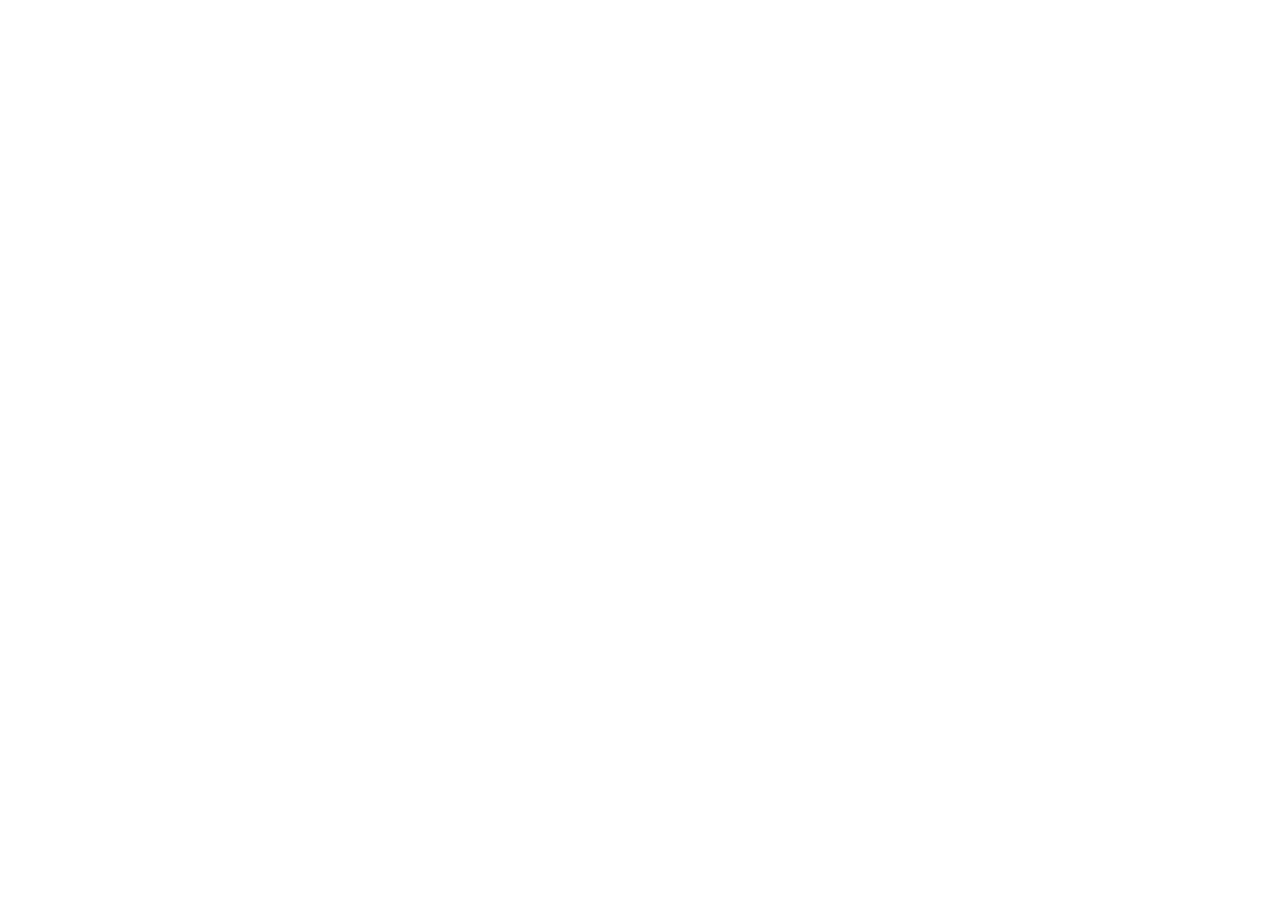
==== index.html @ 9bf7e59c "index renamed munyi_generator.html renamed to index.html" ====
<!DOCTYPE html>
<html lang="hu">
  <head>
    <meta charset="UTF-8" />
    <meta name="viewport" content="width=device-width, initial-scale=1.0" />
    <title>Teljesítési, munyi generátor</title>
    <link rel="stylesheet" href="./formazas.css" />
    <link rel="stylesheet" href="teljesitesigazolas.css" />
    <link rel="stylesheet" media="print" href="printer.css" />
    <link rel="stylesheet" href="orarend.css" />
    <link rel="stylesheet" href="./sablonok/munyiTemplate.css" />
    <script src="./globalFunctions.js"></script>
    <script src="script.js" defer></script>
  </head>
  <body>
   
    
    <div id="root"></div>
  </body>
</html>
---- formazas.css ----
/*
    altalanos formázas
*/
.sorkizart{
    text-align: justify;
}
.jobbra-zart{
    text-align: right;
}

nav{
    width: 100%;
}

.onlyToPrint{
    visibility: hidden;
}

#main-menu{
    width: 100%;
    display: flex;
    flex-direction: row;
    flex-wrap: nowrap;
    justify-content: space-around;
    list-style-type: none; 
    background-color: lightslategray;
    padding: 5pt;
    box-shadow: -1px -1px 3px 1px rgb(53, 24, 78);
    border-radius: 10px;
}

#main-menu li{
    font-size: 16pt;
    padding:2pt;
}

#main-menu li:hover,#main-menu li:active{
    color:white;
    text-shadow: 1px 1px 4px 4px black;

}

#main-menu > li > span{
    font-size: 45pt;
    
   }

#basic-date-form{
    display: flex;
    flex-direction: column;
   }

.adatHiany{
    background-color: rgb(255, 127, 127);
}

.inactive{
    opacity: .3;
    cursor: not-allowed;
}

.deAcivated{
    opacity: .3;
}


#teljesitesi-igazolasok h3{
    background-color: rgb(175, 150, 196);
}

.szabad-ora-select{width:6rem;}
#szabad-ora-form p{
    font-size:9pt;
    
}
.szabad-ora-szama-input{
    width:2rem;
}
.sor.onlyToPrint{
    display:none;
}
.szabad-ora-lista{
    font-size: 8pt;
    font-weight: normal;

}
.szabad-ora-lista.sor{
    position: relative;
}

.szabad-ora-lista span{
    font-weight: bolder;

}
.orarend-statisztikak.onlyToPrint{
    display: none;
}
.szabad-ora-lista-item-tartalom{
    height: 36pt;
    overflow: hidden;
}
.delete-x-button{
    display: block;
    opacity: .5;
    margin-top: -10pt;
    background-color: red;
    color: white;
    box-shadow: 0 0 1px 1px rgb(244, 110, 110);
    border-radius: 15px;
    border: 0 solid black;
    transition: all 300ms ease-out;
}

.delete-x-button:active,.delete-x-button:hover{
    background-color: white;
    color: red;
    opacity: 1;
}


#print-menu h3{
    background-color: rgb(102, 238, 147);
}
#list-of-documents-to-print-ul{
    border: 1px solid rgb(49, 103, 67);
    
    border-radius: 15px;
    padding:5pt;
}

#list-of-documents-to-print-ul li,.document-to-print-li{
    background-color: rgb(102, 238, 147);
    padding: 4pt;
    border-radius: 15px;
    margin-bottom: 3pt;
}
.document-to-print-li::marker{
    color:rgba(0,0,0,0);
}

.border-1pt-solid-black{
    border: 1pt solid black;
}

#statikus-fejlec header{
    filter: blur(5px);
}
---- teljesitesigazolas.css ----
/*
    teljesitesIgazolás
*/
/*
.teljesitesIgazolas-sablon {
  margin: 5% 6.7%;
  width: 80%;
  aspect-ratio: 1.4;
}
*/
.teljesitesIgazolas-sablon{
  margin: 0;   
  padding: 1.5cm 2cm 1.5cm 2cm;
  /*transform: rotate(-90deg);*/
  width: 205mm;
  height: 295mm;
  aspect-ratio: auto;
}

.teljesitesigazolas-h1 {
  text-align: center;
  font-family: "Times New Roman", Times, serif;
  font-size: 14pt;
}

.teljesitesigazolas-h2 {
  text-align: center;
  font-family: "Times New Roman", Times, serif;
  font-size: 12pt;
}
#teljesitett-datumok p{
  margin: 10px 0px;
}

.intezmeny-altal-kitoltendo {
  width: 100%;
  height: 12%;
  border: 1px solid black;
  border-collapse: collapse;
  text-align: center;
}
.intezmeny-altal-kitoltendo td {
  border: 1px solid black;
  padding: 2pt;
}
.intezmeny-altal-kitoltendo-ures-td {
  height: 100px;
}
---- printer.css ----
#notToPrint,.notToPrint{
    display: none !important;
}

.onlyToPrint{
    visibility: visible;
}

.sor.onlyToPrint{
    display:flex;
}

.teljesitesIgazolas-sablon{
    margin: 0;   
    padding: 1.5cm 2cm 1.5cm 2cm;
    transform: rotate(-90deg);
    width: 205mm;
    height: 292mm;
    aspect-ratio: auto;
  }

.teljesitesigazolas-h1{
    
    text-align: center;
    font-family: 'Times New Roman', Times, serif;
    font-size: 14pt;
}

.teljesitesigazolas-h2{
    text-align: center;
    font-family: 'Times New Roman', Times, serif;
    font-size: 12pt;  
}


.intezmeny-altal-kitoltendo{
    width:100%;
    height: 12%;
    border: 1px solid black;
    border-collapse: collapse;
    text-align: center;
}
.intezmeny-altal-kitoltendo td{
    border: 1px solid black;
    padding: 2pt;
}
.intezmeny-altal-kitoltendo-ures-td{
    height: 100px;
}
.oldal-tores{
    break-after: page;
}

@page {
    margin: 0;
     /* 
     álló:
    size: A4 portrait;
   fekvő:
        size: landscape;
    */

    size: landscape;
}

.orarend-statisztikak.onlyToPrint{
    display: block;
}
.upper-margin{
    height: 1.5cm;
    border: none;
}

.orarend-print{
    height: 210mm;
    width: 297mm;
    padding: 1.5cm 2cm 1.5cm 2cm;
}
---- orarend.css ----
*{
    box-sizing: border-box;
    -webkit-print-color-adjust: exact;
    print-color-adjust: exact;
}

.rotate-print{
    margin: 1.5cm 2cm 1.5cm 2cm;
    width: 100%;
    height: 100%;
}
.orarend-header{
    display: flex;
    flex-direction: row;
    flex-wrap: wrap;
    justify-content: space-between;
}

#orarend-header-h1, .orarend-header-h1{
    width:75%;
    display: inline-block;
    font-family: Arial, Helvetica, sans-serif;
    font-size: 14pt;
    font-weight: bold;
}
#orarend-dolgozo-nev{
    margin-bottom: 2pt;
    
}

.orarend-honapnev{
    width: 150px;
    border: 1.5px solid black;
    text-align: center;
    font-weight: normal;
    padding: 1.5pt;
    font-size: 12pt;

}

.orarend-tanev{

display: inline-block;
font-family: Arial, Helvetica, sans-serif;
font-size: 11pt;
font-weight: bolder;
text-align: center;
}

#orarend-het-statisztikaval{
    display: flex;
    flex-direction: row;
    align-items: flex-end;
}

#napi-oraszam{
    text-align: left;
    border-right-width: 0;
}

#heti-oraszam{
    text-align: center;
    border-left-width: 0;
}

.orarend-statisztikak{
    text-align: center;
    min-height: 51pt;
    border: 1.5px solid black;
    padding: 1pt 1pt; 
    font-family: Arial, Helvetica, sans-serif;
    width: 75px;
}


#teljes-het{
    display: flex;
    flex-direction: row;
    flex-wrap: nowrap;

}

.het-napja {
  /*display: inline-block;*/
  display: flex;
  flex-direction: column;
  width: 100%;
  font-family: Arial, Helvetica, sans-serif;
  font-weight: bold;
  border-top: 1.5px solid black;
  border-bottom: 1.5px solid black;
  border-left: 1.5px solid black;
  font-size: 12pt;
  text-align: center;
}

.het-napja:last-of-type{
    border-right: 1.5px solid black;  
}

.het-napja-fejlec {
  background-color: rgb(194, 214, 155);
  padding-top: 5pt;
  display: block;
}

.idopont-fejlec {
  background-color: rgb(198, 217, 240);
  font-weight: normal;

}

.helyszin-fejlec {
  background-color: rgb(255, 255, 153);
  font-weight: normal;
  
}

.sor{
    display: flex;
    flex-direction: row;
    flex-wrap: nowrap;
    justify-content: space-between;
    width: 100%;
    border-top: 1.5px solid black;
}
.idopont-oszlop {
  display: block;
  width: 40%;
  border-right: 1.5px solid black;
  /*line-height: 49.5pt;*/
}

.idopont-oszlop input{
    width: 40px;
}

.helyszin-oszlop {
  display: block;
  width: 60%;
}

.helyszin-oszlop input{
    width: 100%;
  }

.helyszin-oszlop input[type="checkbox"] {
    width: 10px;
    margin-left:0;
  }

.orarend-adat{
    font-size: 9pt;
    font-weight: normal;
    min-height: 49.5pt;
    padding: 3pt 0;
    
}

.orarend-utazas-jarmu{
    font-family: Arial, Helvetica, sans-serif;
    font-size: 11pt;
    font-weight: bold;
    text-align: center;
    margin: 0;
    padding-top: 5pt;
    padding-bottom: 1pt;
    border-left: 1.5px solid black;
    border-right: 1.5px solid black;
}
.orarend-utazas-sor{
    display: flex;
    flex-direction: row;
    flex-wrap: nowrap;
    justify-content: space-between;
    width: 100%;
    border: 1.5px solid black;
}

.utazas-honnan-hova{
    width: 100%;
    text-align: center;
    border-right: 1.5px solid black;
    font-family: Arial, Helvetica, sans-serif;
    font-size: 9pt;
    font-weight: bold;
    padding-top: 3pt;
    height: 33pt;
}

.utazas-honnan-hova:last-of-type{
    border-right: 0 solid black;
}
.orarend-lablec{
    display: flex;
    flex-direction: row;
    flex-wrap: nowrap;
    justify-content: space-between;
    align-items:stretch;
    font-family: Arial, Helvetica, sans-serif;
}
.alairasok{
    display: flex;
    flex-direction: row;
    flex-wrap: nowrap;
    justify-content:center ;
    width: 70%;
}
.orarend-keltezes{
    text-align: left;
    padding-left: 75px;
    margin-top: 12pt; 

}


.orarend-utazas-select{
    align-self: flex-end;
    border-radius: 3px;
    background-color: rgb(126, 90, 212);
    color: white;
    width:100%;
    padding:2pt;
}

.orarend-alairas{
    margin-top: 40pt;
    border-top: 1.5px dotted black;
    padding-top: 3pt;
    width: 8rem;
    text-align: center;
}

#orarend-alairas-igazgato{
    width: 15rem;
}

.orarend-pecset-helye{
    font-size: 9.5pt;
    margin-top: 40pt;
    width: 6rem;
    text-align: center;
}

#orarend-valtozasainak-mentese{
    display: block;
    background-color: rgb(38, 128, 0);
    color: white;
    border-radius: 20px;
    padding:3pt;
}

#orarend-valtozasainak-mentese:hover,#orarend-valtozasainak-mentese:active{
    background-color: greenyellow;
    color: darkgreen;
}
---- sablonok/munyiTemplate.css ----
*{box-sizing: border-box;}



.centered{
    text-align: center;
}
.bolder{
    font-weight: bolder;
}

.width-50{
    width: 50%;
}
.width-100{
    width: 100%;
}
.undrin{
    border-bottom: 1pt solid black;
}
.right-border{
    border-right: 1pt solid black;
}
.left-border{
    border-left: 1pt solid black;
}

.grey-background{
    background-color: rgb(217, 217, 217);
}

#munyi-container-nyomtatni{
    margin: 19mm 18mm;
    
}

#munyi-container{
    font-family:  Calibri, 'Trebuchet MS', sans-serif;
    font-size: 10pt;
    
    width: 261mm;
}

#munyi-container header{
    border-bottom: 1pt;
    padding:4pt;

}
.narancsfejlec {
    background-color: rgb(255,229,153);
    font-weight: bolder;
    border-top: 1pt solid black;
    height: 30px;

}
#nev-honap-nap-3sor{
    display: flex;

}

#nevek-honap-leNemKotott{
    width:70%;
}

#nev-box{
    display: inline-block;
    width:10%;
    padding:4pt 5pt;
    border-right: 1pt solid black;
    font-size: 11pt;
   
}
#nev-sor{
    width:89%;
    display:inline-block;
    padding: 4pt 1pt;
    font-size: 11pt;
}
#feher-sor-nagyobb-resze{
    border-top: 1pt solid black;
}

#nevek-honap-leNemKotott-Evhonap{
    display: inline-block;
    width: 61.668%;
    
}
#nevek-honap-leNemKotott-leNemKotott{
    display: inline-block;
    width: 37.5%;
    font-size:8pt;
    border-left: 1pt solid black;
}

#sokAproCellas-fejlec-nagyobb-resze{
    display: flex;
    flex-direction: row;
    font-size: 8pt;
    font-weight: bolder;
    text-align: center;
    align-items: stretch;
    
}
/*22 sor*/
.kis-cellak{
    border-top: 1pt solid black;
    border-right: 1pt solid black;
    display: flex;
    align-items: center;
    justify-content: center;
}

.cella-1{
    width:3.2%;

}
.cella-2{
    width:3.9%;
}
.cella-3{
    width:4.6%;
}

.cella-4{
    width:7.1%;
}
.cella-5{
    width:3.2%;
}
.cella-6{
    width:3%;
}
.cella-7{
    width:3.1%;
}
.cella-8{
    width:3.2%;
}
.cella-9{
    width:3.1%;
}
.cella-10{
    width:3.2%;
}
.cella-11{
    width:3.1%;
}
.cella-12{
    width:3.2%;
}
.cella-13{
    width:18.5%;
}
.cella-14{
    width:5.5%;
}
.cella-15{
    width:4%;
}
.cella-16{
    width:4%;
}
.cella-17{
    width:4%;
}
.cella-18{
    width:4%;
}
.cella-19{
    width:4.1%;
}
.cella-20{
    width:4%;
}
.cella-21{
    width:4%;
}
.cella-22{
    width:4%;
}
#sokAproCellas-fejlec-nagyobb-resze .kis-cellak:last-of-type{
    border-right: 0 solid red;
}

#munkaido-kezd-veg{
    width: 8.5%;
    display: flex;
    flex-direction: row;
    flex-wrap: wrap;
}


#szakertoiNap-alairas{
    display:flex;
    flex-direction: column;
    width: 30%;
}

#munyi-fejlec-sarga-sor{
    width:100%;
    
    display: flex;
    align-items: stretch;
    border-bottom: 1pt solid black;
}
.munyi-fejlec-vege-cella-1{
    width:14.4%;

}
.munyi-fejlec-vege-cella-2{
    width:21.5%;

}
.munyi-fejlec-vege-cella-3{
    width:64%;

}
#negyven-ora-per-21{
    font-size: 9pt;
}

#munyi-fejlec-feher-sor{
    display: flex;
    height: 100%;
    align-items: stretch;
    font-weight: bolder;
    font-size: 7.5pt; 
}

#szakertoi-nap{
    padding-top: 11pt;
}
#munyi-fejlec-feher-sor-alairas{
    font-size: 8pt;
    line-height: 54px;
}

.munyi-sor-dinamikus{
    display: flex;
    flex: row;
    height: 17pt;
    text-align: center;
    font-size: 8pt;
    line-height: 17pt;
}

.dinamikus-sor-eleje{
    width: 70%;
    display: flex;
    flex-direction: row;
}
.dinamikus-sor-vege{
    display: flex;
    flex-direction: row;
    width:30%;
    border-top: 1pt solid black;
    border-left: 1pt solid black;
}

.munyi-sor-dinamikus .kis-cellak:last-of-type{
    border-right: 0 solid red;
}

.munyi-sor-dinamikus .cella-13{
    justify-content: left;
}

#kozepes-feher-zaro-sor{
    display: flex;
    flex-direction: row;
    flex-wrap: nowrap;
    width:194mm;
    height: 25px;
    border: 1pt solid black;
    border-top: 0pt solid rgba(255, 0, 0, 0);
    font-family:  Calibri, 'Trebuchet MS', sans-serif;
    font-size: 8pt;
    font-weight: bold;
    text-align: center;
    line-height: 25px;
}
.kozepes-feher-zaro-sor-cella-1{
    width:34.2mm;
    border-right: 1pt solid black;
    text-align: right;
    padding-right: 1pt;
}
.kozepes-feher-zaro-sor-cella-2{
    width:45.7mm;
    border-right: 1pt solid black;
}
.kozepes-feher-zaro-sor-cella-3{
    width:33.8mm;
    border-right: 1pt solid black;
}
.kozepes-feher-zaro-sor-cella-4{
    width:10mm;
    border-right: 1pt solid black;
}
.kozepes-feher-zaro-sor-cella-5{
    width:58.9mm;
    border-right: 1pt solid black;
}
.kozepes-feher-zaro-sor-cella-6{
    width:9mm;
    
}


#osszesen-sor{
    display: flex;
    flex-direction: row;
    flex-wrap: nowrap;
    background-color: rgb(255,229,153);
    width:124mm;
    height: 25px;
    border: 1pt solid black;
    border-top: 0pt solid rgba(255, 0, 0, 0);
    font-family:  Calibri, 'Trebuchet MS', sans-serif;
    font-size: 8pt;
    font-weight: bold;
    text-align: center;
    line-height: 25px;
}
#munyi-vegso-osszesites{
    width: 89mm;
    text-align: center;
}

#munyi-kelt{
    font-family: Calibri, 'Trebuchet MS', sans-serif;
    margin-top: 10pt;
    margin-left: 1pt;
    font-size: 8pt;
}

.munyi-vegi-aprobetus{
    font-family: Calibri, 'Trebuchet MS', sans-serif;
    font-size: 9pt;
    margin-block-start: 0;
    margin-block-end: 0;
}
#munyi-vegi-alairasok{
    margin: 6mm 15mm;
    display: flex;
    flex-direction: row;
    width: 99mm;
    justify-content: space-between;
    text-align: center;
    
}
#Nevelessel-oktatassal{
    border-left: 1pt solid black;
    padding: 1pt 2pt;
}
.munyi-vegi-aprobetus span{
    display: inline-block;
    font-weight: bolder;
    width: 21px;
    text-align: center;
}
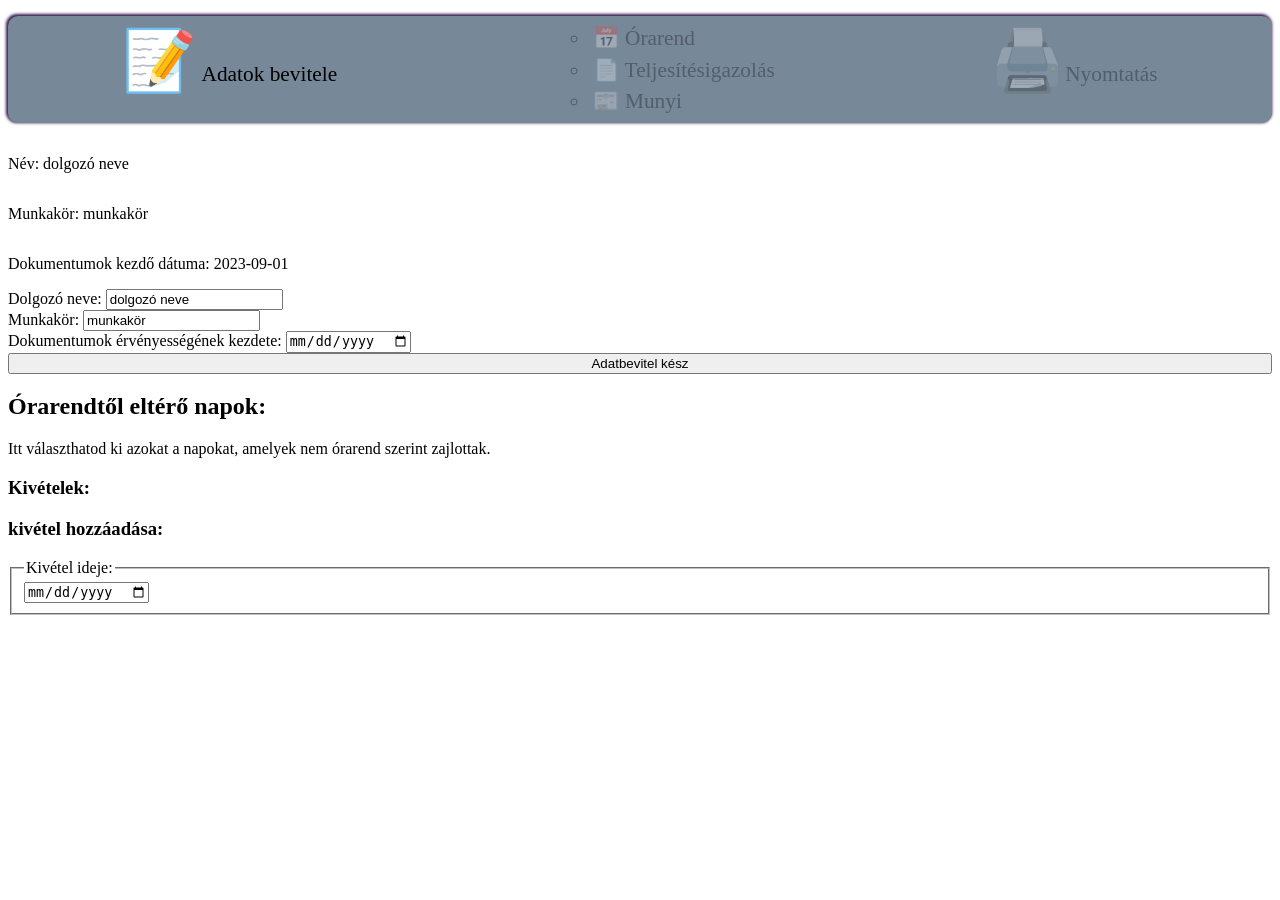
==== commit 0d063aac: "Exceptions added Exceptions added" ====
--- a/index.html
+++ b/index.html
@@ -10,11 +10,13 @@
     <link rel="stylesheet" href="orarend.css" />
     <link rel="stylesheet" href="./sablonok/munyiTemplate.css" />
     <script src="./globalFunctions.js"></script>
+    <script src="exceptions.js" defer></script>
     <script src="script.js" defer></script>
   </head>
   <body>
    
     
     <div id="root"></div>
+    <div id="documents-to-print"></div>
   </body>
 </html>
--- a/formazas.css
+++ b/formazas.css
@@ -6,6 +6,18 @@
 }
 .jobbra-zart{
     text-align: right;
+}
+
+.balra-zart{
+    text-align: left;
+}
+.kozepre-zart{
+    text-align: center;
+}
+
+.undrin-bold{
+    text-decoration: underline;
+    font-weight: bolder;
 }
 
 nav{
@@ -63,9 +75,16 @@
     opacity: .3;
 }
 
+#szabad-ora-form{
+    background-color: rgb(243, 212, 111);
+    border-radius: 5pt;
+    padding: 0 0 2pt 0;
+}
 
 #teljesitesi-igazolasok h3{
     background-color: rgb(175, 150, 196);
+    padding: 3pt;
+    border-radius: 5pt;
 }
 
 .szabad-ora-select{width:6rem;}
@@ -121,7 +140,7 @@
 #print-menu h3{
     background-color: rgb(102, 238, 147);
 }
-#list-of-documents-to-print-ul{
+#list-of-documents-to-print-ul, .list-of-documents-to-print-ul{
     border: 1px solid rgb(49, 103, 67);
     
     border-radius: 15px;
@@ -129,19 +148,27 @@
 }
 
 #list-of-documents-to-print-ul li,.document-to-print-li{
-    background-color: rgb(102, 238, 147);
+    background-color: rgb(175, 150, 196);
     padding: 4pt;
     border-radius: 15px;
     margin-bottom: 3pt;
 }
+
 .document-to-print-li::marker{
     color:rgba(0,0,0,0);
 }
 
+.cyan-background{
+    background-color: rgb(120, 217, 255) !important;
+}
+.rose-background{
+    background-color: rgb(247, 140, 140) !important;
+}
 .border-1pt-solid-black{
     border: 1pt solid black;
 }
-
+/*
 #statikus-fejlec header{
     filter: blur(5px);
-}+}
+*/
--- a/teljesitesigazolas.css
+++ b/teljesitesigazolas.css
@@ -1,13 +1,7 @@
 /*
     teljesitesIgazolás
 */
-/*
-.teljesitesIgazolas-sablon {
-  margin: 5% 6.7%;
-  width: 80%;
-  aspect-ratio: 1.4;
-}
-*/
+
 .teljesitesIgazolas-sablon{
   margin: 0;   
   padding: 1.5cm 2cm 1.5cm 2cm;
@@ -17,6 +11,10 @@
   aspect-ratio: auto;
 }
 
+.teljesitesIgazolas-sablon > p{
+margin-bottom: 6px;
+/*background-color: brown;*/
+}
 .teljesitesigazolas-h1 {
   text-align: center;
   font-family: "Times New Roman", Times, serif;
@@ -29,7 +27,7 @@
   font-size: 12pt;
 }
 #teljesitett-datumok p{
-  margin: 10px 0px;
+  margin: 6px 0px;
 }
 
 .intezmeny-altal-kitoltendo {
@@ -46,3 +44,8 @@
 .intezmeny-altal-kitoltendo-ures-td {
   height: 100px;
 }
+
+#belso-teljesitesi-alairas-container{
+  display: flex;
+  justify-content: flex-end;
+}
--- a/printer.css
+++ b/printer.css
@@ -13,7 +13,8 @@
 .teljesitesIgazolas-sablon{
     margin: 0;   
     padding: 1.5cm 2cm 1.5cm 2cm;
-    transform: rotate(-90deg);
+    transform-origin: 0% 0%;
+    
     width: 205mm;
     height: 292mm;
     aspect-ratio: auto;
